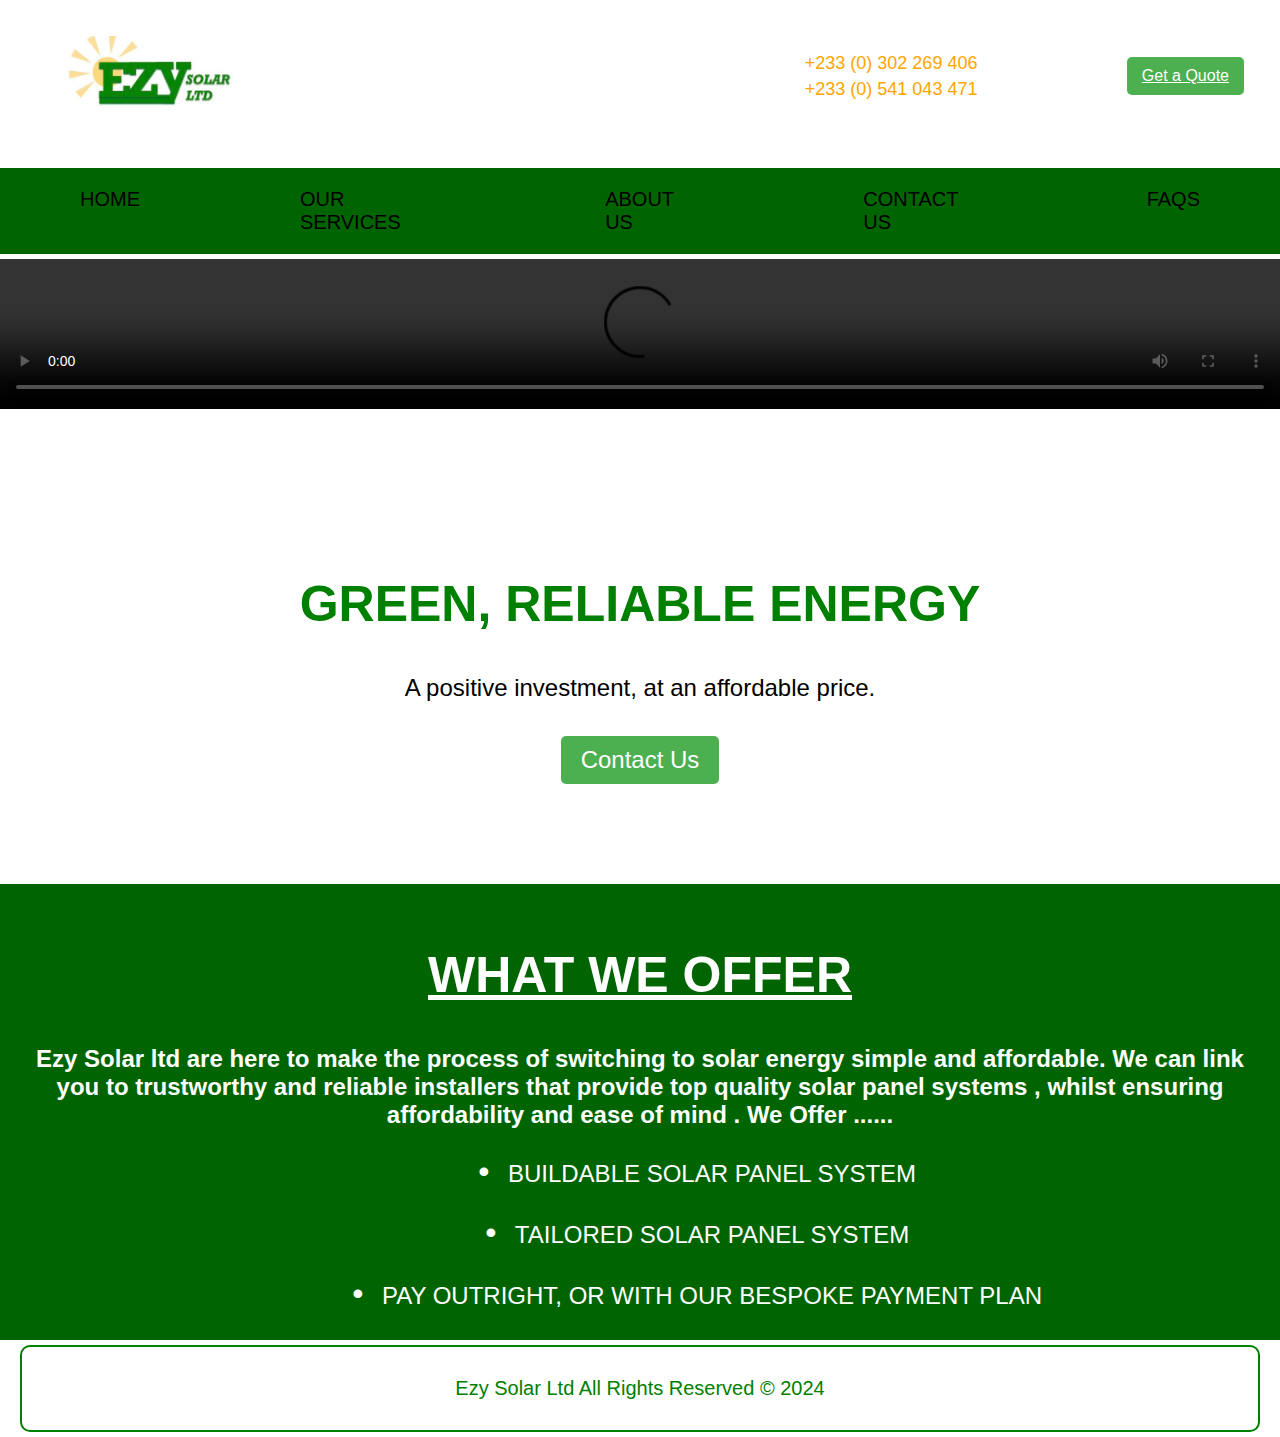
==== index.html @ 06c3a82c "rename convention from home.html to index.html" ====
<!DOCTYPE html>
<html lang="en">

<head>
  <meta charset="UTF-8">
  <meta name="viewport" content="width=device-width, initial-scale=1.0">
  <title>Your Website</title>
  <link rel="stylesheet" href="https://cdnjs.cloudflare.com/ajax/libs/font-awesome/6.4.2/css/all.min.css"
    integrity="sha512-z3gLpd7yknf1YoNbCzqRKc4qyor8gaKU1qmn+CShxbuBusANI9QpRohGBreCFkKxLhei6S9CQXFEbbKuqLg0DA=="
    crossorigin="anonymous" referrerpolicy="no-referrer" />
  <link rel="stylesheet" href="css/home.css">
  <script src="https://code.jquery.com/jquery-3.6.0.min.js"></script>

</head>


<body>

  <nav>
    <div class="logo-container">
      <a href="index.html">
        <img src="images/logo.jpeg" alt="Logo">
      </a>
      <div class="logo-text">
     
      </div>
    </div>
    <div class="menu-icon" onclick="toggleMenu()">
      <div class="bar"></div>
      <div class="bar"></div>
      <div class="bar"></div>
    </div>
    
    <div class="contact-info">

      <p> <i class="fa-solid fa-phone"></i>+233 (0) 302 269 406</p>
      <p><i class="fa-solid fa-phone"></i>+233 (0) 541 043 471</p>
    
    </div>
   
    <div class="top-bar">
      <div class="social-media1">
        <a href="https://www.facebook.com/profile.php?id=100076895091415" target="_blank"><i class="fab fa-facebook-f"></i></a>
        <a href="https://www.instagram.com/ezysolarltd?igsh=MXRtZXQzZ3BuOTh5dw%3D%3D&utm_source=qr" target="_blank"><i class="fab fa-instagram"></i></a>
      </div>
      <a href="contact.html" class="quote-button">Get a Quote</a>

  </nav>

    <ul class="nav-bar">
      <li><a href="index.html">HOME</a></li>
      <li><a href="services.html">OUR SERVICES</a></li>
      <li><a href="about.html">ABOUT US</a></li>
      <li><a href="contact.html">CONTACT US</a></li>
      <li><a href="faqs.html">FAQS</a></li>
 
  </ul>
  </nav>
  <video width="100%" controls autoplay>
    <source src="videos/video5895239241104888272.mp4" type="video/mp4">

</video>

  <div class="content-under-slider">
    <h2>GREEN, RELIABLE ENERGY</h2>
    <p>A positive investment,  at an affordable price.</p>
    <a href="contact.html" class="contact-button">Contact Us</a>
  </div>





    <div class="what-we-offer">
   
     <h2>WHAT WE OFFER</h2>
      
      <h1>Ezy Solar ltd are here to make  the process of switching to solar energy simple and affordable. We can link you to trustworthy and reliable installers that provide top quality solar panel systems , whilst ensuring affordability and ease of mind . We Offer ......</h1>
    <p>BUILDABLE SOLAR PANEL SYSTEM</p>
    <p>TAILORED SOLAR PANEL SYSTEM</p>
    <p>PAY OUTRIGHT, OR WITH OUR BESPOKE PAYMENT PLAN</p>
    </h2>
    </div>
    

    <div class="event-item">
      <div class="social-media">
          <a href="https://www.facebook.com/profile.php?id=100076895091415" target="_blank"><i class="fab fa-facebook-f"></i></a>
          <a href="https://www.instagram.com/ezysolarltd?igsh=MXRtZXQzZ3BuOTh5dw%3D%3D&utm_source=qr" target="_blank"><i class="fab fa-instagram"></i></a>
        
          <p>   Ezy Solar Ltd All Rights Reserved © 2024</p>
      </div>
    <div class="scroll-to-top" onclick="scrollToTop()">
      <i class="fas fa-arrow-up"></i>
    </div>
  <script src="js/home.js"></script>
</body>

</html>
---- css/home.css ----
body {
    margin: 0;
    font-family: Arial, sans-serif;
  }
  

  nav {
    background-color:white;
    padding: 36px;
    display: flex;
    justify-content: space-between;
    align-items: center;
  }
  
  
.nav-bar {
  list-style: none;
  display: flex;
  justify-content: center;
  background-color :darkgreen; 
  padding: 20px 0; /* Add padding to the navigation bar */
  margin-bottom: 5px;
}

.nav-bar li {
 color: #000000;
  margin: 0 80px; /* Add margin between navigation items */
}

.nav-bar a {
  text-decoration: none;
  color:black;
  font-size: 20px;
  transition: color 0.2s; /* Add a smooth color transition on hover */
}

.nav-bar a:hover {
  color: #00AFFF; /* Change the text color on hover */
}

  .logo-container {
    display: flex;
    align-items: center;
  }
  
  .logo-container img {
    width: 200px;
    height: 80px;
    margin-right: 10px;

  }
  
  .logo-text {
    color: green;
  }
  
  .contact-container {
    display: flex;
    align-items: center;
  }
  
  .contact-info {
    color: orange;
    margin-left: 400px;
    font-size: 18px;
  }
  
  .quote-button {
    background-color: #4CAF50;
    color: white;
    padding: 10px 15px;
    border: none;
    border-radius: 5px;
    cursor: pointer;
    
  }
  


  .content {
    padding: 20px;
    text-align: center;
    background-color: #f5f5f5; /* Example background color for content */
    
  }
/* ... (Previous styles remain unchanged) */

/* Top bar styles */
.top-bar {
  display: flex;
  justify-content: space-between;
  align-items: center;
}

/* Social media icons in the top bar */
.social-media1 {
  display: flex;
  align-items: center;
  margin-left: 50px; /* Adjust the margin as needed */
}

.social-media1 a {
  color: green;
  font-size: 24px; /* Increase the icon size */
  margin-right: 10px;
  text-decoration: none;
  transition: color 0.2s; /* Add a smooth color transition on hover */
}

.social-media1 a:hover {
  color: #00AFFF; /* Change the icon color on hover */
}

/* ... (Remaining styles remain unchanged) */

.contact-info p {
    margin: 5px 0;
    color:orange;
}
.contact-info{
    color: white;
}
.secondary-nav {
    background-color: green;
  
    margin: 0;
    padding: 5px;
    list-style: none;
    text-align: justify;

  }
  
  .secondary-nav a {
    color: white;
    text-decoration: none;
    padding: 10px  -5px; 
    margin: 10px; 
    display: inline-block;
  }
  
  .secondary-nav a:hover {
    background-color: gainsboro;
  }
  
  .content {
    padding: 20px;
    text-align: center;
    background-color: #f5f5f5; /* Example background color for content */
height: auto;
  }



.what-we-offer.custom-bg {
  background-color: #5e1e1e; 
  color: #fff;
  padding: 20px;
  text-align: center;
 
}

.what-we-offer.custom-bg a {
  color: #fff;
  text-decoration: none;
}

.container {
  padding: 2rem;
}

.slider-wrapper {
  position: relative;
  max-width: 48rem;
  margin: auto;
}

.slider {
  display: flex;
  aspect-ratio: 16/9;
  overflow: hidden; /* Hide the scroll bar */
  box-shadow: 0 1.5rem 3rem -0.75rem hsla(0, 0%, 0.25);
  border-radius: 0.5rem;
}

.slider img {
  flex: 1 0 100%;
  scroll-snap-align: start;
  object-fit: cover;
  width: 100%; /* Make images responsive */
  height: auto;
}

.slider-nav {
  display: flex;
  column-gap: 1rem;
  position: absolute;
  bottom: 1.25rem;
  left: 50%;
  transform: translate(-50%);
}

.slider-nav a {
  width: 0.5rem;
  height: 0.5rem;
  border-radius: 50%;
  background-color: #fff;
  opacity: 0.75;
  transition: opacity ease 250ms;
}

.slider-nav a:hover {
  opacity: 100%;
}

.content {
  color: #fff;
  text-decoration: underline;
}

.content {
  color: #fff;
  text-decoration: underline;
}



  .content-under-slider {
    text-align: center;
    margin-top: 20px;
    padding: 100px;
    font-size: x-large;
    color:black;
  }
  
  .content-under-slider h2 {
    color: green; 
    font-size:50px;
  }
  .contact-button {
    display: inline-block;
    padding: 10px 20px;
    background-color: #4CAF50;
    color: white;
    text-decoration: none;
    border-radius: 5px;
    margin-top: 10px;
  }
  
  .contact-button:hover {
        background-color: #45a049; 
  }
  .about-us {
    margin-top: 30px;
    background-color: #f2f2f2;
    padding: 20px;
    text-align: center;

  }
  .aboutt-us h2 {
    text-decoration: none;
    font-weight: bold; /* Add bold font weight */
    color: #45a049;
    font-size: xx-large;
    text-align: center;
    margin-left: 30px;
    border: 2px solid #45a049; /* Add a 2px solid border with your preferred color */
    border-radius: 3px; /* Add border-radius for curved edges */
    padding: 10px; /* Add padding to give space between text and border */
    transition: background-color 0.3s, border-color 0.3s; /* Add smooth transitions for background color and border color */
}

.aboutt-us h2:hover {
    background-color: #e0e0e0; /* Change the background color on hover */
    border-color: #30a030; /* Change the border color on hover */
}



  
  .about-us-content {
    display: flex;
    align-items: center;
    justify-content: space-between;
    text-align: justify;
    font-size: larger;
    font-style: italic;
    font-weight: bold;
    padding: 20px;
    background-color:white;
  }
  
  .about-us-content img {
    width:20px; /* Adjust the width as needed */
    height: 10 px;
    border-radius: 10px; /* Add border-radius for curved edges */
    transition: transform 0.3s ease, box-shadow 0.3s ease; /* Add smooth transition effect */
  }
  
  .about-us-content img:hover {
    transform: scale(1.05); /* Add pop-up effect on hover */
    box-shadow: 0 0 10px rgba(0, 0, 0, 0.5); /* Add a subtle shadow on hover */
  }
  
  .about-us-content p {
    max-width: 55%; /* Adjust the width of the text */
    line-height: 1.6;
    color: black;
  }
  
  .faqs-button a {
    display: inline-block;
    padding: 10px 20px;
    background-color: green;
    color: #fff;
    text-decoration: none;
    border-radius: 10px;
    font-size: 35px;
  }
  
 .faqs-button{ text-align: center;
  margin: 20px 0;}

.faqs-button:hover {
  background-color: #45a049; /* Darker green on hover */
}

/* Style for the "What We Offer" section with a different background color */
.custom-bg {
  background-color: #000000; /* Black background color */
  padding: 20px; /* Add padding to create some space around the content */
}


.section-title {
  font-size:xx-large;
  color:violet;
  
  margin-bottom: 100px; 
}


.content{
  color: #fff; 
  font-size: x-large;
  background-color: #000;
  text-decoration: none;
}



/* Style for the "What We Offer" section with a different background color */
.what-we-offer.custom-bg {
  background-color:green; /* Black background color */
  color: #fff; /* Text color */
  padding: 50px; /* Padding to provide some space inside the container */
  text-align: center; /* Center-align text */
  margin-top: 80px;
}

.what-we-offer.custom-bg h2 a {
  text-decoration: none; /* Add underline to the link text */
  font-weight: bold; /* Add bold font weight to the link text */
  color: white; /* Text color for the link */
  background-color: green; /* Background color for the link */
  padding: 30px; /* Add padding to the link */
  font-size: 40px; /* Adjust the font size */
  margin-top: 50px;
}

.what-we-offer.custom-bg p {
  margin-top: 30px; /* Add some space above the paragraph */
  font-size: 20px; /* Adjust the font size */
  padding: 20;
  background-color: green;
}

/* Style for the additional paragraphs in the "What We Offer" section */
.what-we-offer.custom-bg p {
  font-size: 18px; /* Adjust the font size for additional paragraphs */
}




footer {
  background-color: white;
  padding: 20px;
  text-align: center;
}

/* Style for the copyright notice */
.copyright {
  color: #333; /* Dark text color */
  display: inline-block; /* Align to the left */
padding: 100px;
  margin: 0; /* Remove default margin */
  font-size: large;
}


.social-media1{
  display: inline-block; /* Align to the right */
  margin-left: 50px;
}


.social-icons a {
  margin-left: 10px; /* Add space between icons */
  color: #333; /* Dark text color */
  text-decoration: none;
  font-size: larger;
  
}
.scroll-to-top {
  display: none;
  position: fixed;
  bottom: 20px;
  right: 20px;
  background-color: #333;
  color: white;
  padding: 10px;
  border-radius: 5px;
  cursor: pointer;
}

.scroll-to-top i {
  font-size: 20px;
}

/* Show the button when scrolling down */
body.scrolling .scroll-to-top {
  display: block;
}

    
    
    .servedd{
      color:green;
      font-size: 40px;
      text-decoration: underline;
    }
    
    .served{
      color: black;
      max-width: 600px;
      margin: 0 auto;
      font-size: x-large;
    }
    .serve {
      font-family: Arial, sans-serif;
      text-align: center;
      padding: 70px;
      margin-top: 0px; /* Add margin at the top to increase the distance from the navbar */
      background-color: white;
    }
    .fit-horizontal {
      width: 1150px;
      height: 500px; /* Maintain the aspect ratio */
      margin-top: 40px; /* Adjust the margin as needed */
    }
    .title {
      font-size: 24px;
      color: #333;
      padding: 100px;
    }
    
    .description {
      font-size: 16px;
      color: #555;
      max-width: 600px;
      margin: 0 auto;
    }
.ok {
    text-align: center;
}

img {
    
  vertical-align: middle;
  border-style: none;
  width: 100%;
height: 80vh; 
object-fit: cover; 

}




.event-item i {
  font-size: 30px; /* Increase the font size of the icons */
  color: green;
}


.event-item {
  background-color:white; /* Background color for each event item */
  border: 2px solid green;
  border-radius: 10px;
  padding: 10px;
  margin: 5px;
  width:95%; /* Each event item takes up one-third of the screen width */
  transition: transform 0.2s; /* Add a smooth hover effect */
color:green;
  /* Center the text within each event item */
  display: flex;
  flex-direction: column;
  align-items: center;
  text-align: center;
  margin-left: 20px;
  font-size: 20px;
}

  
  
.contact-form-container {
  background-color: #fff;
  padding: 20px;
  border-radius: 8px;
  box-shadow: 0 0 10px rgba(0, 0, 0, 0.1);
}

.contact-form {
  max-width: 900px;
  margin: 0 auto;
}

.form-group {
  margin-bottom: 20px;
}

.form-group label {
  display: block;
  font-weight: lighter;
  margin-bottom: 5px;
  font-size: 25px;
}

.form-group input,
.form-group select,
.form-group textarea {
  width: 100%;
  height: 50px;
  padding: 8px;
  box-sizing: border-box;
  border: 1px solid #ccc;
  border-radius: 4px;
  font-size: 14px;
}

.form-group-inline {
  display: flex;
  gap: 20px;
}

.form-group-inline .form-group {
  flex: 1;
}

button {
  background-color: #4caf50;
  color: #fff;
  padding: 10px 15px;
  border: none;
  border-radius: 4px;
  cursor: pointer;
  font-size: 16px;
}

button:hover {
  background-color: #45a049;
}
.space-above-header {
  margin-top: 100px; /* Adjust the margin as needed for the space above the header */
}

.main-header {
  font-weight: bold;
  color: #333; 
text-align: center;
font-size: 30px;}

.ok{
  text-align: center;
  font-style: initial;
font-size: 25px;
font-weight: lighter;
}
.main-header {
  text-align: center;
  margin: 20px 0;
}

.contact-details {
  background-color: #eee;
  text-align: center;
  padding: 20px;
  margin: 20px 0;
}

.contact-item {
  display: flex;
  align-items: center;
  justify-content: center;
  margin: 10px 0;
  text-align: center;
  font-size: 25px;
}

.contact-item i {
  margin-right: 10px;
}
#map {
  text-align: center;
}

.map-container {
  background-color: #f4f4f4; /* Set your desired background color */
  padding: 20px; /* Add padding to create space between the map and the container */
  border-radius: 8px; /* Add border-radius for rounded corners */
  box-shadow: 0 0 10px rgba(0, 0, 0, 0.1); /* Add box shadow for a subtle effect */
  overflow: hidden; /* Hide overflowing content */
}
.get-in-touch {
  text-align: center;
  margin: 20px 0;
}

.get-in-touch a {
  display: inline-block;
  padding: 10px 20px;
  background-color: green;
  color: #fff;
  text-decoration: none;
  border-radius: 10px;
  font-size: 35px;
}

.faq-container {
  padding: 20px;
}

.faq-item {
  border: 2px solid #e0e0e0;
  border-radius: 8px;
  margin-bottom: 20px;
  padding: 15px;
  background-color: white;
  color: darkgreen;
}

.faq-item h3 {
  margin-top: 0;
  font-style: initial;
font-size: 25px;
font-weight: lighter;
}
.faq-item p {
  font-style: initial;
font-size: 20px;
font-weight: lighter;
color: black;
}

.faq-contain {
  text-align: center; /* Center-align the content */
  padding: 20px;
  margin: auto; /* Center the container */
}

.about-us-content {
  display: flex;
  flex-direction: column;
  align-items: center;
  text-align: center;
}

.content-header h2 {
  text-decoration:none; 
  font-style: normal;
  color:black;
  font-size: x-large;
  text-align: center;
  margin-bottom: 10px; 

}

.about-us-content {
  display: flex;
  flex-direction: column;
  align-items: center;
  text-align: center;
}


.about-us-header {
  text-decoration: underline; /* Add underline to the header text */
  font-weight: bold; /* Add bold font weight to the header text */
  color: #45a049;
  font-size: xx-large;
  text-align: center;
  margin-bottom: 20px; /* Adjust the margin as needed */
}
.about-us-content {
  display: flex;
  flex-direction: column;
  align-items: center;
  text-align: center;
}

.about-us-content img {
  width: 40%; /* Ensure the image takes up 100% width of its container */
  height: auto;
  margin-bottom: 20px; /* Add space between image and header */
}

.about-us-header {
  text-decoration: underline; /* Add underline to the header text */
  font-weight: bold; /* Add bold font weight to the header text */
  color: #45a049;
  font-size: xx-large;
  text-align: center;
  margin-bottom: 20px; /* Adjust the margin as needed */
}

.faqs-button {
  display: inline-block;
  padding: 30px;
  background-color: #4CAF50;
  color: white;
  text-decoration: none;
  border-radius: 5px;
  transition: background-color 0.3s ease;
  font-size: 20px;
  margin-bottom: 20px;
  margin-left: 50px;
 
}

.faqs-button:hover {
  background-color: #45a049;
}

.image-container {
  display: flex;
  justify-content: space-around;
  padding: 30px 15px; /* Adjust the padding for more space */
  margin: 40px;
  background-color:white; /* Green background color */
}

.image-wrapper {
  text-align: center;
  margin: 0 20px; /* Adjust the margin between images */
  font-size: xx-large;
}

.image-wrapper {
  margin-bottom: 10px; /* Adjust the margin between image wrappers */
}


  .image-wrapper img {
    width: 200px; /* Increase the width of the images */
    height: 200px; /* Increase the height of the images */
    object-fit: cover; /* Maintain the aspect ratio */
    margin-bottom: 15px; /* Adjust the margin between image and text */
    transition: transform 0.2s; /* Add a smooth hover effect */
  } 


/* Your other styles remain unchanged */


.image-wrapper img:hover {
  transform: scale(1.1); /* Scale up the image on hover */
}

.name {

  margin-bottom: 10px; /* Adjust the margin between name and position */
  font-style: initial;
font-size: 24px;
font-weight: lighter;
}

.position {
  font-size: 20px; /* Adjust the font size for the position */
  margin-bottom: 10px; /* Adjust the margin between position and social icons */
  color: black;
}

.social-icons a {
  display: inline-block;
  margin: 0 10px; /* Adjust the margin between icons */
}

.social-icons img {
  width: 25px; /* Increase the width of the icons */
  height: 25px; /* Increase the height of the icons */
}


@media screen and(max-width:1200px) {
  .nav-bar{
    width: 100%;
    height: 100px;
  }
  ul{
    margin-left: 30px;
  }
  ul li a {
    font-size: 1.6vw;
  }
}
.map-container {
  background-color: #f4f4f4; /* Set your desired background color */
  padding: 20px; /* Add padding to create space between the map and the container */
  border-radius: 8px; /* Add border-radius for rounded corners */
  box-shadow: 0 0 10px rgba(0, 0, 0, 0.1); /* Add box shadow for a subtle effect */
  overflow: hidden; /* Hide overflowing content */
}



/* Apply styles to the "what-we-offer" class */
.what-we-offer {
  background-color: darkgreen; /* Set a background color */
  padding: 20px; /* Add some padding for spacing */
}

/* Style the h1 and h2 elements within the "what-we-offer" class */
.what-we-offer h1{
  color: white; /* Set text color */
  margin-bottom: 8px; /* Add bottom margin for spacing between paragraphs */
  text-align: center;
  font-size: x-large;


}

.what-we-offer h2 {
  color: white; /* Set text color */
  font-family: 'Arial', sans-serif; /* Specify font family */
  font-size: 50px;
  text-align: center;
  text-decoration: underline;
}

/* Style the p elements within the "what-we-offer" class */
.what-we-offer p {
  color: white; /* Set text color */
  margin-bottom: 8px; /* Add bottom margin for spacing between paragraphs */
  text-align: center;
  font-size: x-large;
}

/* Apply bullet points to the p elements within the "what-we-offer" class */
.what-we-offer p::before {
  content: '\2022'; /* Unicode character for a bullet point */
  display: inline-block;
  width: 1.5em; /* Adjust the width for spacing */
  margin-left: 3em; /* Adjust the margin for proper alignment */
  color:white; /* Set bullet color */
  font-size: xx-large;
}
.ptag {
font-style: initial;
font-size: 25px;
font-weight: lighter;
}
.ptag2{
  font-style: initial;
font-size: 25px;
font-weight: lighter;
}


/* Mobile Styles */
@media screen and (max-width: 767px) {
  nav {
    padding: 20px; /* Adjust padding for smaller screens */
  }

  .nav-bar {
    flex-direction: column;
    text-align: center;
  }

  .nav-bar li {
    margin: 10px 0;
  }

  .menu-icon {
    display: block;
  }

  .contact-info {
    margin: 20px 0;
  }

  .top-bar {
    flex-direction: column;
    text-align: center;
  }

  .social-media1 {
    margin-left: 0;
  }

  .content-under-slider {
    padding: 50px;
  }

  .what-we-offer h2 {
    font-size: 30px;
  }

  .what-we-offer h1,
  .what-we-offer p,
  .ptag,
  .ptag2 {
    font-size: 18px;
  }

  .image-wrapper img {
    width: 150px;
    height: 150px;
    margin-bottom: 10px;
  }
}
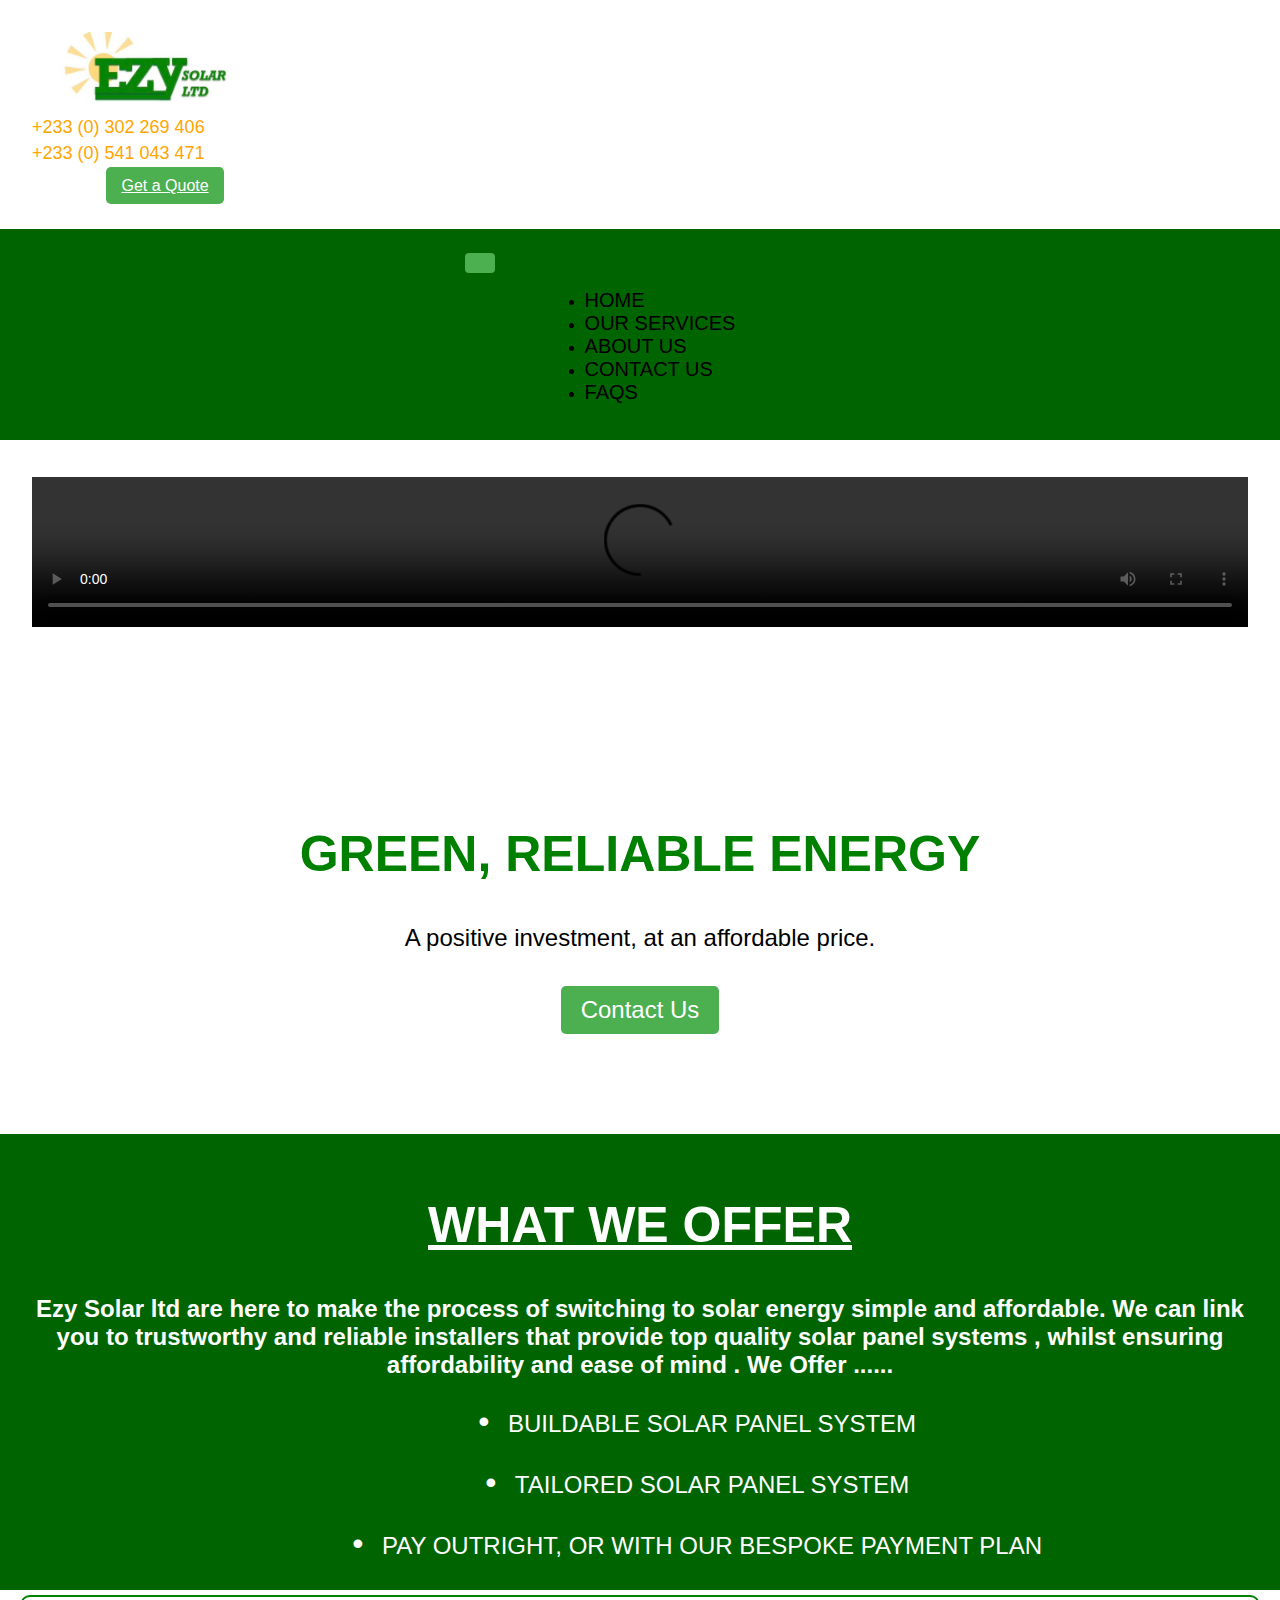
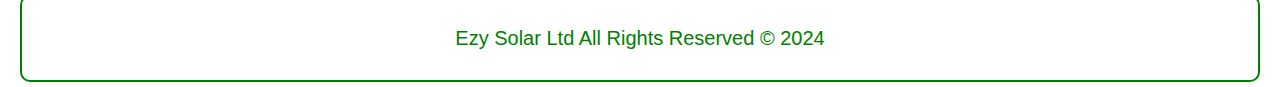
==== commit 3aedb9d0: "final changes" ====
--- a/index.html
+++ b/index.html
@@ -8,6 +8,8 @@
   <link rel="stylesheet" href="https://cdnjs.cloudflare.com/ajax/libs/font-awesome/6.4.2/css/all.min.css"
     integrity="sha512-z3gLpd7yknf1YoNbCzqRKc4qyor8gaKU1qmn+CShxbuBusANI9QpRohGBreCFkKxLhei6S9CQXFEbbKuqLg0DA=="
     crossorigin="anonymous" referrerpolicy="no-referrer" />
+  <link href="https://cdn.jsdelivr.net/npm/bootstrap@5.3.2/dist/css/bootstrap.min.css" rel="stylesheet"
+    integrity="sha384-T3c6CoIi6uLrA9TneNEoa7RxnatzjcDSCmG1MXxSR1GAsXEV/Dwwykc2MPK8M2HN" crossorigin="anonymous">
   <link rel="stylesheet" href="css/home.css">
   <script src="https://code.jquery.com/jquery-3.6.0.min.js"></script>
 
@@ -16,54 +18,76 @@
 
 <body>
 
-  <nav>
-    <div class="logo-container">
-      <a href="index.html">
-        <img src="images/logo.jpeg" alt="Logo">
-      </a>
-      <div class="logo-text">
-     
+  <div class="container text-center">
+    <div class="row">
+      <div class="col-lg-4">
+        <div class="logo-container">
+          <a href="index.html">
+            <img src="images/logo.jpeg" alt="Logo">
+          </a>
+        </div>
+      </div>
+      <div class="col-lg-4">
+        <div class="contact-info">
+
+          <p> <i class="fa-solid fa-phone"></i>+233 (0) 302 269 406</p>
+          <p><i class="fa-solid fa-phone"></i>+233 (0) 541 043 471</p>
+
+        </div>
+      </div>
+
+      <div class="col-lg-4">
+        <div class="social-media1">
+          <a href="https://www.facebook.com/profile.php?id=100076895091415" target="_blank"><i
+              class="fab fa-facebook-f"></i></a>
+          <a href="https://www.instagram.com/ezysolarltd?igsh=MXRtZXQzZ3BuOTh5dw%3D%3D&utm_source=qr" target="_blank"><i
+              class="fab fa-instagram"></i></a>
+        </div>
+        <a href="contact.html" class="quote-button">Get a Quote</a>
       </div>
     </div>
-    <div class="menu-icon" onclick="toggleMenu()">
-      <div class="bar"></div>
-      <div class="bar"></div>
-      <div class="bar"></div>
+
+  </div>
+  </div>
+
+  <nav class="navbar navbar-expand-lg nav-bar">
+    <div class="container-fluid">
+      <button class="navbar-toggler" type="button" data-bs-toggle="collapse" data-bs-target="#navbarNav"
+        aria-controls="navbarNav" aria-expanded="false" aria-label="Toggle navigation">
+        <span class="navbar-toggler-icon"></span>
+      </button>
+      <div class="collapse navbar-collapse justify-content-center" id="navbarNav">
+        <ul class="navbar-nav">
+          <li class="nav-item">
+            <a class="nav-link" href="index.html">HOME</a>
+          </li>
+          <li class="nav-item">
+            <a class="nav-link" href="services.html">OUR SERVICES</a>
+          </li>
+          <li class="nav-item">
+            <a class="nav-link" href="about.html">ABOUT US</a>
+          </li>
+          <li class="nav-item">
+            <a class="nav-link" href="contact.html">CONTACT US</a>
+          </li>
+          <li class="nav-item">
+            <a class="nav-link" href="faqs.html">FAQS</a>
+          </li>
+        </ul>
+      </div>
     </div>
-    
-    <div class="contact-info">
-
-      <p> <i class="fa-solid fa-phone"></i>+233 (0) 302 269 406</p>
-      <p><i class="fa-solid fa-phone"></i>+233 (0) 541 043 471</p>
-    
-    </div>
-   
-    <div class="top-bar">
-      <div class="social-media1">
-        <a href="https://www.facebook.com/profile.php?id=100076895091415" target="_blank"><i class="fab fa-facebook-f"></i></a>
-        <a href="https://www.instagram.com/ezysolarltd?igsh=MXRtZXQzZ3BuOTh5dw%3D%3D&utm_source=qr" target="_blank"><i class="fab fa-instagram"></i></a>
-      </div>
-      <a href="contact.html" class="quote-button">Get a Quote</a>
-
   </nav>
 
-    <ul class="nav-bar">
-      <li><a href="index.html">HOME</a></li>
-      <li><a href="services.html">OUR SERVICES</a></li>
-      <li><a href="about.html">ABOUT US</a></li>
-      <li><a href="contact.html">CONTACT US</a></li>
-      <li><a href="faqs.html">FAQS</a></li>
- 
-  </ul>
-  </nav>
-  <video width="100%" controls autoplay>
-    <source src="videos/video5895239241104888272.mp4" type="video/mp4">
+  <div class="container">
+    <video width="100%" controls autoplay>
+      <source src="videos/video5895239241104888272.mp4" type="video/mp4">
 
-</video>
+    </video>
+  </div>
 
   <div class="content-under-slider">
     <h2>GREEN, RELIABLE ENERGY</h2>
-    <p>A positive investment,  at an affordable price.</p>
+    <p>A positive investment, at an affordable price.</p>
     <a href="contact.html" class="contact-button">Contact Us</a>
   </div>
 
@@ -71,29 +95,38 @@
 
 
 
+  <div class="container-fluid">
     <div class="what-we-offer">
-   
-     <h2>WHAT WE OFFER</h2>
-      
-      <h1>Ezy Solar ltd are here to make  the process of switching to solar energy simple and affordable. We can link you to trustworthy and reliable installers that provide top quality solar panel systems , whilst ensuring affordability and ease of mind . We Offer ......</h1>
-    <p>BUILDABLE SOLAR PANEL SYSTEM</p>
-    <p>TAILORED SOLAR PANEL SYSTEM</p>
-    <p>PAY OUTRIGHT, OR WITH OUR BESPOKE PAYMENT PLAN</p>
-    </h2>
+
+      <h2>WHAT WE OFFER</h2>
+  
+      <h1>Ezy Solar ltd are here to make the process of switching to solar energy simple and affordable. We can link you
+        to trustworthy and reliable installers that provide top quality solar panel systems , whilst ensuring
+        affordability and ease of mind . We Offer ......</h1>
+      <p>BUILDABLE SOLAR PANEL SYSTEM</p>
+      <p>TAILORED SOLAR PANEL SYSTEM</p>
+      <p>PAY OUTRIGHT, OR WITH OUR BESPOKE PAYMENT PLAN</p>
+      </h2>
+    </div>  
+  </div>
+
+
+  <div class="event-item">
+    <div class="social-media">
+      <a href="https://www.facebook.com/profile.php?id=100076895091415" target="_blank"><i
+          class="fab fa-facebook-f"></i></a>
+      <a href="https://www.instagram.com/ezysolarltd?igsh=MXRtZXQzZ3BuOTh5dw%3D%3D&utm_source=qr" target="_blank"><i
+          class="fab fa-instagram"></i></a>
+
+      <p> Ezy Solar Ltd All Rights Reserved © 2024</p>
     </div>
-    
-
-    <div class="event-item">
-      <div class="social-media">
-          <a href="https://www.facebook.com/profile.php?id=100076895091415" target="_blank"><i class="fab fa-facebook-f"></i></a>
-          <a href="https://www.instagram.com/ezysolarltd?igsh=MXRtZXQzZ3BuOTh5dw%3D%3D&utm_source=qr" target="_blank"><i class="fab fa-instagram"></i></a>
-        
-          <p>   Ezy Solar Ltd All Rights Reserved © 2024</p>
-      </div>
     <div class="scroll-to-top" onclick="scrollToTop()">
       <i class="fas fa-arrow-up"></i>
     </div>
-  <script src="js/home.js"></script>
+    <script src="js/home.js"></script>
+    <script src="https://cdn.jsdelivr.net/npm/bootstrap@5.3.2/dist/js/bootstrap.bundle.min.js"
+      integrity="sha384-C6RzsynM9kWDrMNeT87bh95OGNyZPhcTNXj1NW7RuBCsyN/o0jlpcV8Qyq46cDfL" crossorigin="anonymous">
+    </script>
 </body>
 
 </html>--- a/css/home.css
+++ b/css/home.css
@@ -39,7 +39,7 @@
 }
 
   .logo-container {
-    display: flex;
+    /* display: flex; */
     align-items: center;
   }
   
@@ -61,7 +61,7 @@
   
   .contact-info {
     color: orange;
-    margin-left: 400px;
+    margin: auto;
     font-size: 18px;
   }
   
@@ -929,3 +929,4 @@
     margin-bottom: 10px;
   }
 }
+
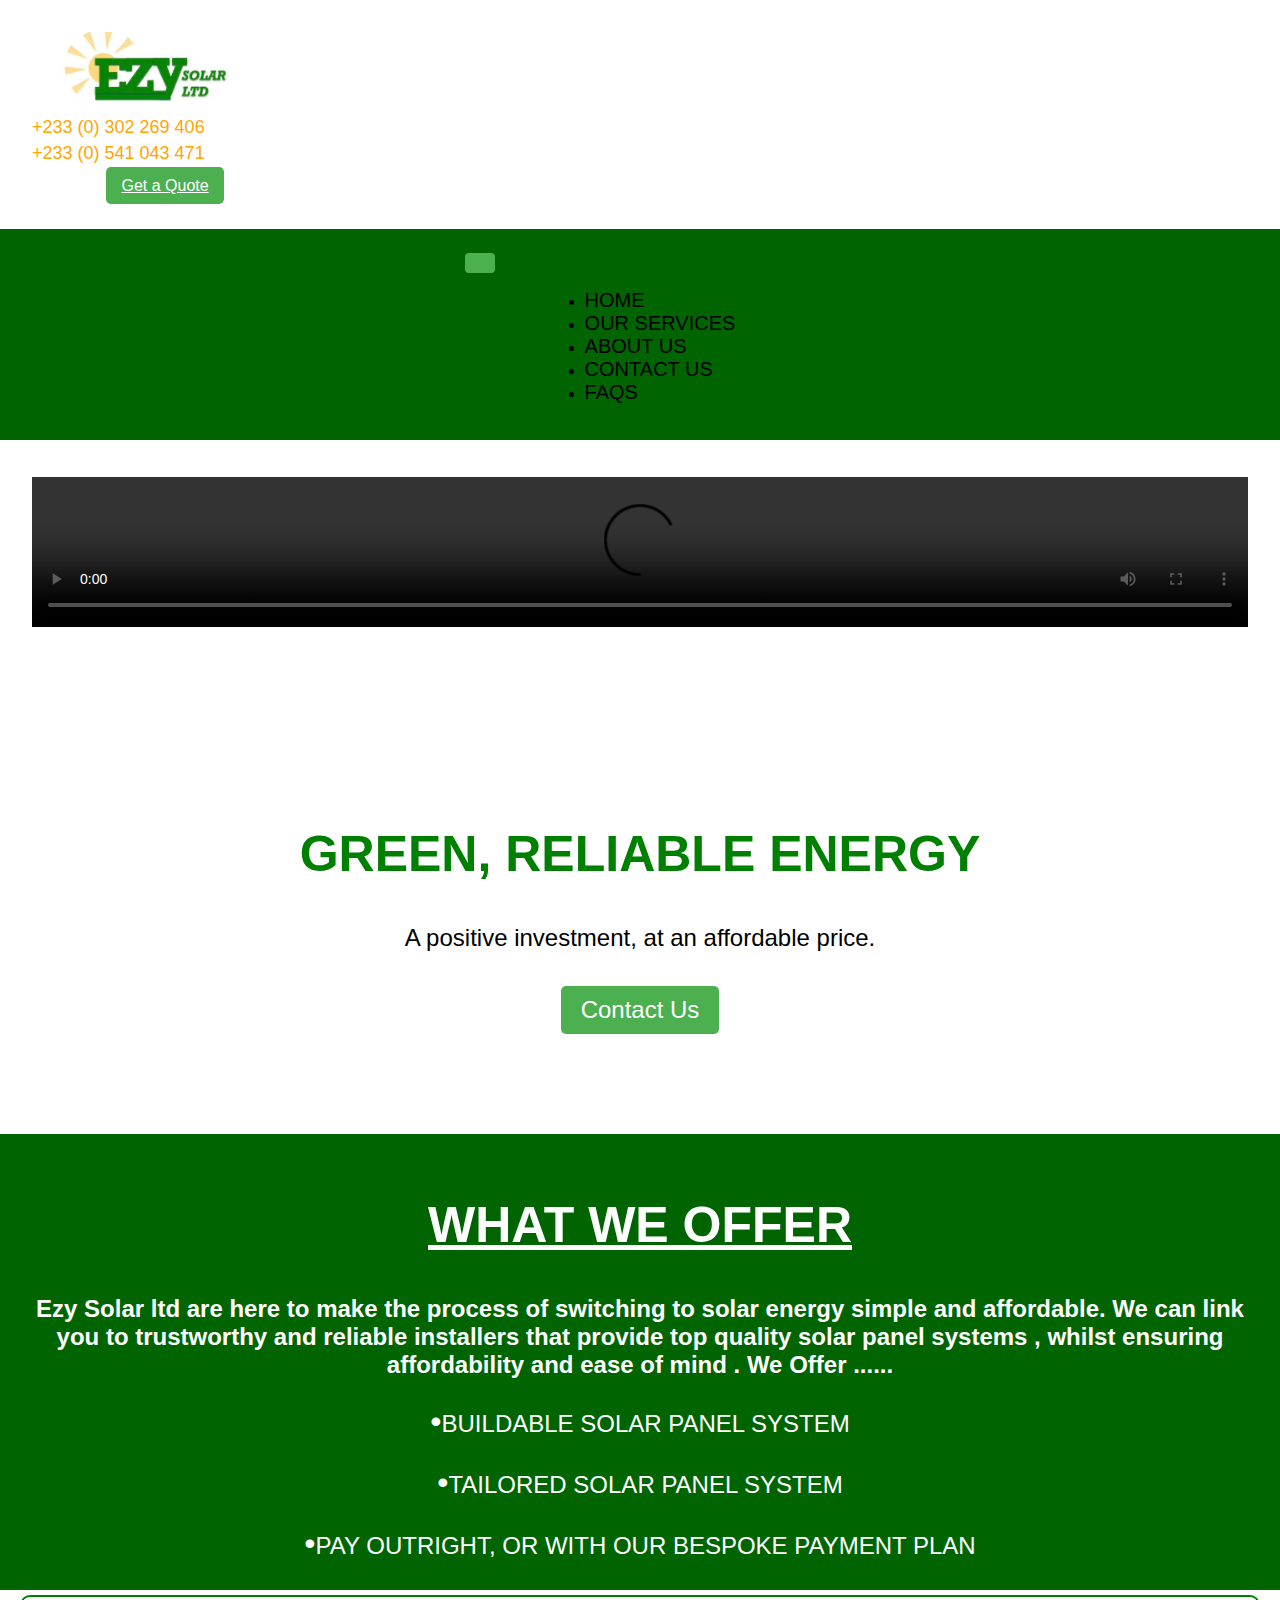
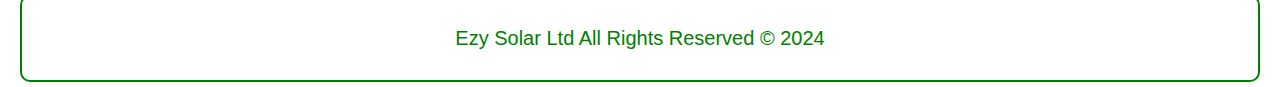
==== commit f1ed3920: "final update" ====
--- a/index.html
+++ b/index.html
@@ -95,7 +95,7 @@
 
 
 
-  <div class="container-fluid">
+  <div class="container-fluid ">
     <div class="what-we-offer">
 
       <h2>WHAT WE OFFER</h2>
--- a/css/home.css
+++ b/css/home.css
@@ -154,7 +154,7 @@
 .what-we-offer.custom-bg {
   background-color: #5e1e1e; 
   color: #fff;
-  padding: 20px;
+  /* padding: 20px; */
   text-align: center;
  
 }
@@ -859,8 +859,8 @@
 .what-we-offer p::before {
   content: '\2022'; /* Unicode character for a bullet point */
   display: inline-block;
-  width: 1.5em; /* Adjust the width for spacing */
-  margin-left: 3em; /* Adjust the margin for proper alignment */
+  /* width: 1.5em; Adjust the width for spacing */
+  /* margin-left: 3em; Adjust the margin for proper alignment */
   color:white; /* Set bullet color */
   font-size: xx-large;
 }
@@ -921,6 +921,7 @@
   .ptag,
   .ptag2 {
     font-size: 18px;
+    text-align: center;
   }
 
   .image-wrapper img {
